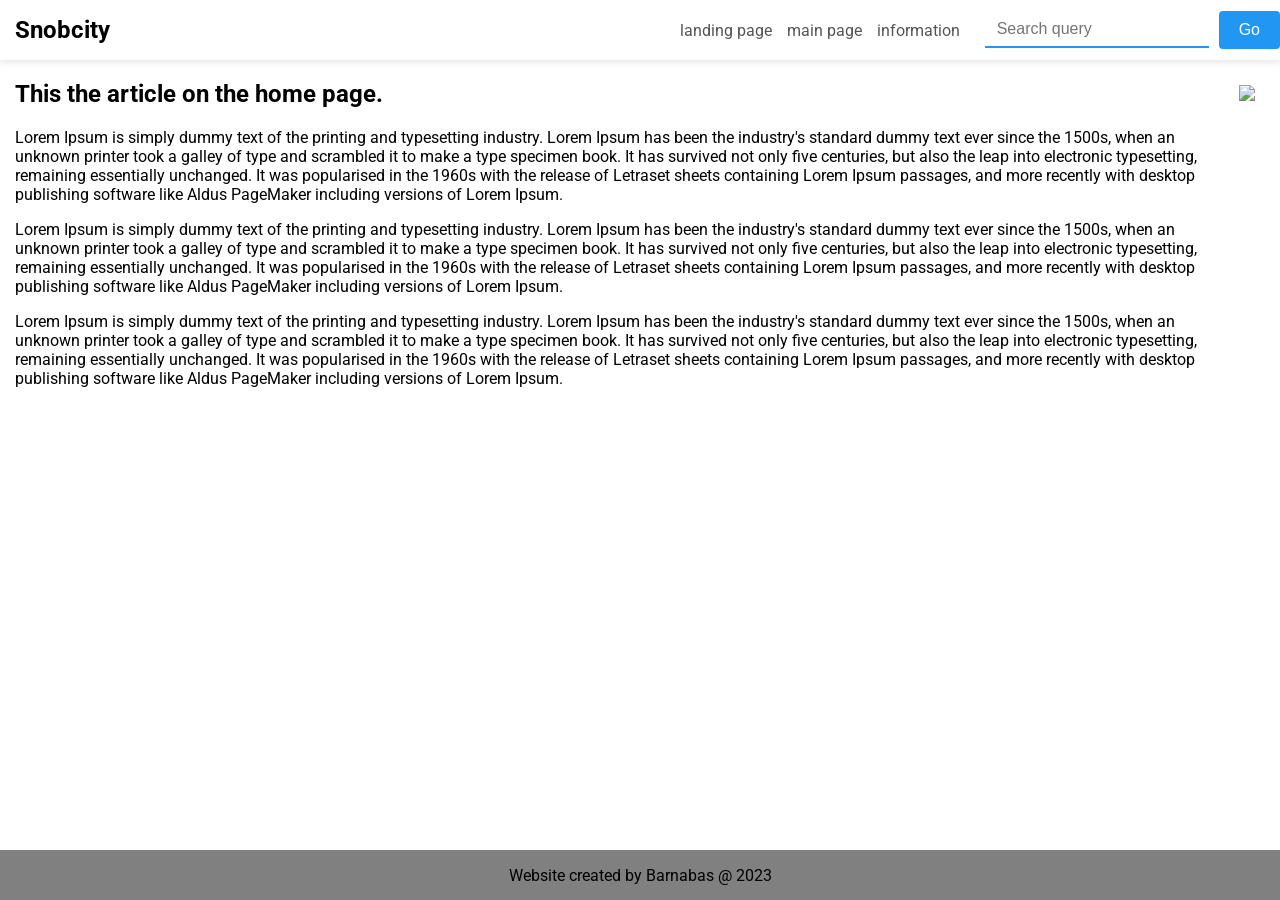
==== frontend/index.html @ 6c43ad42 "adding html css js skeleton" ====
<html>


<head>
<title>Barnabas's stuff</title>
<link rel="stylesheet" type="text/css" href="css/styles.css">
<link href="https://fonts.googleapis.com/css2?family=Roboto:wght@300&display=swap" rel="stylesheet">

</head>
<body>
<header>
  <h1>
   Snobcity
  </h1>
  <nav>
    <ul>
    <li><a href="#" >landing page</a></li>
    <li><a href="#" >main page</a></li>
    <li><a href="#" >information</a></li>
    </ul>
    <form id="searchBar">
       <input type="search" class="material-input" placeholder="Search query">
      <input type="submit" id="submitButton" class="material-button" value="Go"> 
    </form>
  </nav>
</header>
  <main>
  <div id="main-container"> 
    <article>
      <h2>
      This the article on the home page.
      </h2>
      <p>
      
     Lorem Ipsum is simply dummy text of the printing and typesetting industry. Lorem Ipsum has been the industry's standard dummy text ever since the 1500s, when an unknown printer took a galley of type and scrambled it to make a type specimen book. It has survived not only five centuries, but also the leap into electronic typesetting, remaining essentially unchanged. It was popularised in the 1960s with the release of Letraset sheets containing Lorem Ipsum passages, and more recently with desktop publishing software like Aldus PageMaker including versions of Lorem Ipsum.
      </p>
      
            <p>
      
     Lorem Ipsum is simply dummy text of the printing and typesetting industry. Lorem Ipsum has been the industry's standard dummy text ever since the 1500s, when an unknown printer took a galley of type and scrambled it to make a type specimen book. It has survived not only five centuries, but also the leap into electronic typesetting, remaining essentially unchanged. It was popularised in the 1960s with the release of Letraset sheets containing Lorem Ipsum passages, and more recently with desktop publishing software like Aldus PageMaker including versions of Lorem Ipsum.
      </p>
      
            <p>
      
     Lorem Ipsum is simply dummy text of the printing and typesetting industry. Lorem Ipsum has been the industry's standard dummy text ever since the 1500s, when an unknown printer took a galley of type and scrambled it to make a type specimen book. It has survived not only five centuries, but also the leap into electronic typesetting, remaining essentially unchanged. It was popularised in the 1960s with the release of Letraset sheets containing Lorem Ipsum passages, and more recently with desktop publishing software like Aldus PageMaker including versions of Lorem Ipsum.
      </p>
      <div>
        <p id="cookies"></p>
      </div>
    </article>
    <aside>
      <img src="https://hips.hearstapps.com/hmg-prod/images/its-good-mott-robertsons-ice-cream-poster-news-photo-1640728710.jpg">
    </aside>
    </div>
    <footer id="footer">
    <p>Website created by Barnabas @ 2023</p>
  </footer>
  </main>

  <script src="js/main.js"></script>
</body>

</html>
---- frontend/css/styles.css ----
body {
    font-family: 'Roboto', sans-serif;
    height: 200px;
    /* background-color: #fff123; */
    /* background-color: "yellow"; */
    /* color: "green"; */
    padding: 0 0 0 0;
    margin: 0 0 0 0;
  }
  
  #searchBar { 
    margin: 0;
    display: flex;
    /* background-color: aqua; */
    align-items: center;
  }
  
  header { 
    display: flex;
    justify-content: space-between;
    box-shadow: 0 1px 8px #ddd;
  }
  
  header > h1 {
    padding-left: 15px;
    /* background-color: green; */
    font-size: 1.5em;
  }
  
  header > nav {
    /* background-color: red; */
    display: flex;
  }
  
  header a {
    text-decoration: none;
      color: #555;
      transition: all 0.3s ease 0s;
  }
  
  header > nav > ul {
    display: flex;
    justify-content: space-evenly;
    align-items: center;
    margin-right: 25px;
  }
  
  header > nav > ul > li {
    list-style: none;
    margin-left: 15px
  }
  
  header a:hover {
      color: #b2dfdb;
  }
  
  
  /* Material form styles */
  .material-form {
    display: flex;
    align-items: center;
  }
  
  .material-input {
    border: none;
    border-bottom: 2px solid #2196F3;
    padding: 8px 12px;
    margin-right: 10px;
    font-size: 16px;
    transition: border-bottom-color 0.3s ease;
  }
  
  .material-input:focus {
    outline: none;
    border-bottom-color: #FFC107;
  }
  
  .material-button {
    background-color: #2196F3;
    border: none;
    color: white;
    padding: 10px 20px;
    cursor: pointer;
    font-size: 16px;
    border-radius: 4px;
    transition: background-color 0.3s ease;
  }
  
  .material-button:hover {
    background-color: #1976D2;
  }
  
  
  body > main > div>  article {
    margin-left: 15px;
    /* background-color: red; */
  }
  
  
  body > main > div > aside {
    margin: 25px;
  }
  
  body > main > div > aside > img { 
    max-height: 500px;
  }
  
  #footer { 
    position: absolute;
    bottom: 0;
    width: 100%;
    background-color: gray;
    display: flex;
    justify-content: center;
    align-items: center;
    height: 50px; /* Adjust the height as needed */
  }
  
  footer p {
    text-align: center;
    font-size: 16px;
    }
  
  #main-container {
    display: flex;
    justify-content: space-between;
  }
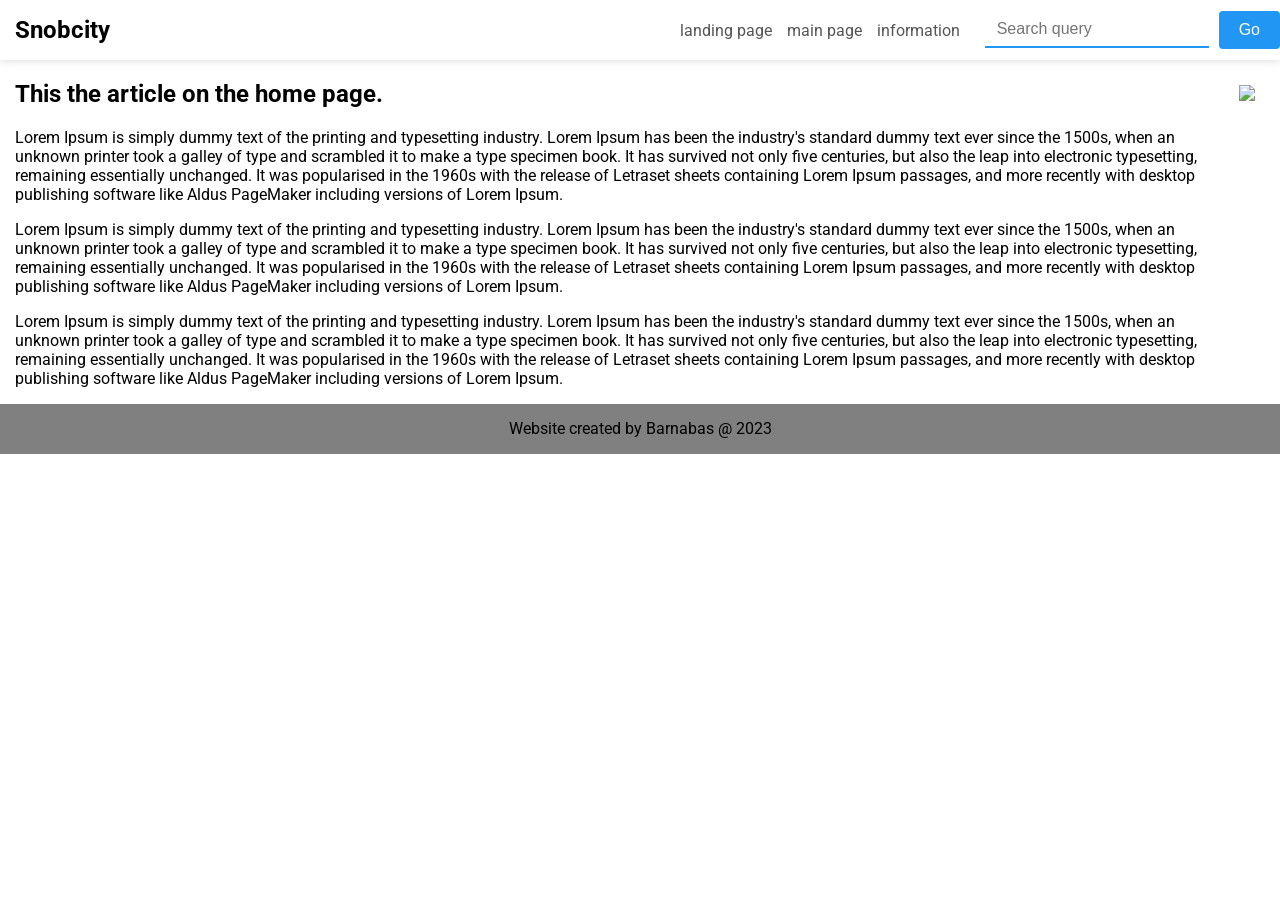
==== commit fed4c73d: "adding some fixies and adding new page clone" ====
--- a/frontend/index.html
+++ b/frontend/index.html
@@ -1,63 +1,89 @@
 <html>
+  <head>
+    <title>Barnabas's stuff</title>
+    <link rel="stylesheet" type="text/css" href="css/styles.css" />
+    <link
+      href="https://fonts.googleapis.com/css2?family=Roboto:wght@300&display=swap"
+      rel="stylesheet"
+    />
+  </head>
+  <body>
+    <header>
+      <h1>Snobcity</h1>
+      <nav>
+        <ul>
+          <li><a href="#">landing page</a></li>
+          <li><a href="#">main page</a></li>
+          <li><a href="#">information</a></li>
+        </ul>
+        <form id="searchBar">
+          <input
+            type="search"
+            class="material-input"
+            placeholder="Search query"
+          />
+          <input
+            type="submit"
+            id="submitButton"
+            class="material-button"
+            value="Go"
+          />
+        </form>
+      </nav>
+    </header>
+    <main>
+      <div id="main-container">
+        <article>
+          <h2>This the article on the home page.</h2>
+          <p>
+            Lorem Ipsum is simply dummy text of the printing and typesetting
+            industry. Lorem Ipsum has been the industry's standard dummy text
+            ever since the 1500s, when an unknown printer took a galley of type
+            and scrambled it to make a type specimen book. It has survived not
+            only five centuries, but also the leap into electronic typesetting,
+            remaining essentially unchanged. It was popularised in the 1960s
+            with the release of Letraset sheets containing Lorem Ipsum passages,
+            and more recently with desktop publishing software like Aldus
+            PageMaker including versions of Lorem Ipsum.
+          </p>
 
+          <p>
+            Lorem Ipsum is simply dummy text of the printing and typesetting
+            industry. Lorem Ipsum has been the industry's standard dummy text
+            ever since the 1500s, when an unknown printer took a galley of type
+            and scrambled it to make a type specimen book. It has survived not
+            only five centuries, but also the leap into electronic typesetting,
+            remaining essentially unchanged. It was popularised in the 1960s
+            with the release of Letraset sheets containing Lorem Ipsum passages,
+            and more recently with desktop publishing software like Aldus
+            PageMaker including versions of Lorem Ipsum.
+          </p>
 
-<head>
-<title>Barnabas's stuff</title>
-<link rel="stylesheet" type="text/css" href="css/styles.css">
-<link href="https://fonts.googleapis.com/css2?family=Roboto:wght@300&display=swap" rel="stylesheet">
-
-</head>
-<body>
-<header>
-  <h1>
-   Snobcity
-  </h1>
-  <nav>
-    <ul>
-    <li><a href="#" >landing page</a></li>
-    <li><a href="#" >main page</a></li>
-    <li><a href="#" >information</a></li>
-    </ul>
-    <form id="searchBar">
-       <input type="search" class="material-input" placeholder="Search query">
-      <input type="submit" id="submitButton" class="material-button" value="Go"> 
-    </form>
-  </nav>
-</header>
-  <main>
-  <div id="main-container"> 
-    <article>
-      <h2>
-      This the article on the home page.
-      </h2>
-      <p>
-      
-     Lorem Ipsum is simply dummy text of the printing and typesetting industry. Lorem Ipsum has been the industry's standard dummy text ever since the 1500s, when an unknown printer took a galley of type and scrambled it to make a type specimen book. It has survived not only five centuries, but also the leap into electronic typesetting, remaining essentially unchanged. It was popularised in the 1960s with the release of Letraset sheets containing Lorem Ipsum passages, and more recently with desktop publishing software like Aldus PageMaker including versions of Lorem Ipsum.
-      </p>
-      
-            <p>
-      
-     Lorem Ipsum is simply dummy text of the printing and typesetting industry. Lorem Ipsum has been the industry's standard dummy text ever since the 1500s, when an unknown printer took a galley of type and scrambled it to make a type specimen book. It has survived not only five centuries, but also the leap into electronic typesetting, remaining essentially unchanged. It was popularised in the 1960s with the release of Letraset sheets containing Lorem Ipsum passages, and more recently with desktop publishing software like Aldus PageMaker including versions of Lorem Ipsum.
-      </p>
-      
-            <p>
-      
-     Lorem Ipsum is simply dummy text of the printing and typesetting industry. Lorem Ipsum has been the industry's standard dummy text ever since the 1500s, when an unknown printer took a galley of type and scrambled it to make a type specimen book. It has survived not only five centuries, but also the leap into electronic typesetting, remaining essentially unchanged. It was popularised in the 1960s with the release of Letraset sheets containing Lorem Ipsum passages, and more recently with desktop publishing software like Aldus PageMaker including versions of Lorem Ipsum.
-      </p>
-      <div>
-        <p id="cookies"></p>
+          <p>
+            Lorem Ipsum is simply dummy text of the printing and typesetting
+            industry. Lorem Ipsum has been the industry's standard dummy text
+            ever since the 1500s, when an unknown printer took a galley of type
+            and scrambled it to make a type specimen book. It has survived not
+            only five centuries, but also the leap into electronic typesetting,
+            remaining essentially unchanged. It was popularised in the 1960s
+            with the release of Letraset sheets containing Lorem Ipsum passages,
+            and more recently with desktop publishing software like Aldus
+            PageMaker including versions of Lorem Ipsum.
+          </p>
+          <div>
+            <p id="cookies"></p>
+          </div>
+        </article>
+        <aside>
+          <img
+            src="https://hips.hearstapps.com/hmg-prod/images/its-good-mott-robertsons-ice-cream-poster-news-photo-1640728710.jpg"
+          />
+        </aside>
       </div>
-    </article>
-    <aside>
-      <img src="https://hips.hearstapps.com/hmg-prod/images/its-good-mott-robertsons-ice-cream-poster-news-photo-1640728710.jpg">
-    </aside>
-    </div>
-    <footer id="footer">
-    <p>Website created by Barnabas @ 2023</p>
-  </footer>
-  </main>
-
-  <script src="js/main.js"></script>
-</body>
-
-</html>+      <footer id="footer">
+        <p>Website created by Barnabas @ 2023</p>
+      </footer>
+    </main>
+    <script src="js/main.js"></script>
+  </body>
+</html>
--- a/frontend/css/styles.css
+++ b/frontend/css/styles.css
@@ -1,128 +1,129 @@
 body {
-    font-family: 'Roboto', sans-serif;
-    height: 200px;
-    /* background-color: #fff123; */
-    /* background-color: "yellow"; */
-    /* color: "green"; */
-    padding: 0 0 0 0;
-    margin: 0 0 0 0;
-  }
-  
-  #searchBar { 
-    margin: 0;
-    display: flex;
-    /* background-color: aqua; */
-    align-items: center;
-  }
-  
-  header { 
-    display: flex;
-    justify-content: space-between;
-    box-shadow: 0 1px 8px #ddd;
-  }
-  
-  header > h1 {
-    padding-left: 15px;
-    /* background-color: green; */
-    font-size: 1.5em;
-  }
-  
-  header > nav {
-    /* background-color: red; */
-    display: flex;
-  }
-  
-  header a {
-    text-decoration: none;
-      color: #555;
-      transition: all 0.3s ease 0s;
-  }
-  
-  header > nav > ul {
-    display: flex;
-    justify-content: space-evenly;
-    align-items: center;
-    margin-right: 25px;
-  }
-  
-  header > nav > ul > li {
-    list-style: none;
-    margin-left: 15px
-  }
-  
-  header a:hover {
-      color: #b2dfdb;
-  }
-  
-  
-  /* Material form styles */
-  .material-form {
-    display: flex;
-    align-items: center;
-  }
-  
-  .material-input {
-    border: none;
-    border-bottom: 2px solid #2196F3;
-    padding: 8px 12px;
-    margin-right: 10px;
-    font-size: 16px;
-    transition: border-bottom-color 0.3s ease;
-  }
-  
-  .material-input:focus {
-    outline: none;
-    border-bottom-color: #FFC107;
-  }
-  
-  .material-button {
-    background-color: #2196F3;
-    border: none;
-    color: white;
-    padding: 10px 20px;
-    cursor: pointer;
-    font-size: 16px;
-    border-radius: 4px;
-    transition: background-color 0.3s ease;
-  }
-  
-  .material-button:hover {
-    background-color: #1976D2;
-  }
-  
-  
-  body > main > div>  article {
-    margin-left: 15px;
-    /* background-color: red; */
-  }
-  
-  
-  body > main > div > aside {
-    margin: 25px;
-  }
-  
-  body > main > div > aside > img { 
-    max-height: 500px;
-  }
-  
-  #footer { 
-    position: absolute;
-    bottom: 0;
-    width: 100%;
-    background-color: gray;
-    display: flex;
-    justify-content: center;
-    align-items: center;
-    height: 50px; /* Adjust the height as needed */
-  }
-  
-  footer p {
-    text-align: center;
-    font-size: 16px;
-    }
-  
-  #main-container {
-    display: flex;
-    justify-content: space-between;
-  }
-  +  font-family: "Roboto", sans-serif;
+  height: 200px;
+  /* background-color: #fff123; */
+  /* background-color: "yellow"; */
+  /* color: "green"; */
+  padding: 0 0 0 0;
+  margin: 0 0 0 0;
+  height: 100%;
+}
+
+#searchBar {
+  margin: 0;
+  display: flex;
+  /* background-color: aqua; */
+  align-items: center;
+}
+
+header {
+  display: flex;
+  justify-content: space-between;
+  box-shadow: 0 1px 8px #ddd;
+}
+
+header > h1 {
+  padding-left: 15px;
+  /* background-color: green; */
+  font-size: 1.5em;
+}
+
+header > nav {
+  /* background-color: red; */
+  display: flex;
+}
+
+header a {
+  text-decoration: none;
+  color: #555;
+  transition: all 0.3s ease 0s;
+}
+
+header > nav > ul {
+  display: flex;
+  justify-content: space-evenly;
+  align-items: center;
+  margin-right: 25px;
+}
+
+header > nav > ul > li {
+  list-style: none;
+  margin-left: 15px;
+}
+
+header a:hover {
+  color: #b2dfdb;
+}
+
+/* Material form styles */
+.material-form {
+  display: flex;
+  align-items: center;
+}
+
+.material-input {
+  border: none;
+  border-bottom: 2px solid #2196f3;
+  padding: 8px 12px;
+  margin-right: 10px;
+  font-size: 16px;
+  transition: border-bottom-color 0.3s ease;
+}
+
+.material-input:focus {
+  outline: none;
+  border-bottom-color: #ffc107;
+}
+
+.material-button {
+  background-color: #2196f3;
+  border: none;
+  color: white;
+  padding: 10px 20px;
+  cursor: pointer;
+  font-size: 16px;
+  border-radius: 4px;
+  transition: background-color 0.3s ease;
+}
+
+.material-button:hover {
+  background-color: #1976d2;
+}
+
+body > main > div > article {
+  margin-left: 15px;
+  /* background-color: red; */
+}
+
+body > main > div > aside {
+  margin: 25px;
+}
+
+body > main > div > aside > img {
+  max-height: 500px;
+}
+
+#footer {
+  background-color: gray;
+  display: flex;
+  justify-content: center;
+  align-items: center;
+  height: 50px; /* Adjust the height as needed */
+  flex-shrink: 0; 
+}
+
+footer p {
+  text-align: center;
+  font-size: 16px;
+}
+
+#main-container {
+  display: flex;
+  justify-content: space-between;
+  flex: 1 0 auto; 
+}
+
+body > main {
+  display: flex;
+  flex-direction: column;
+}
